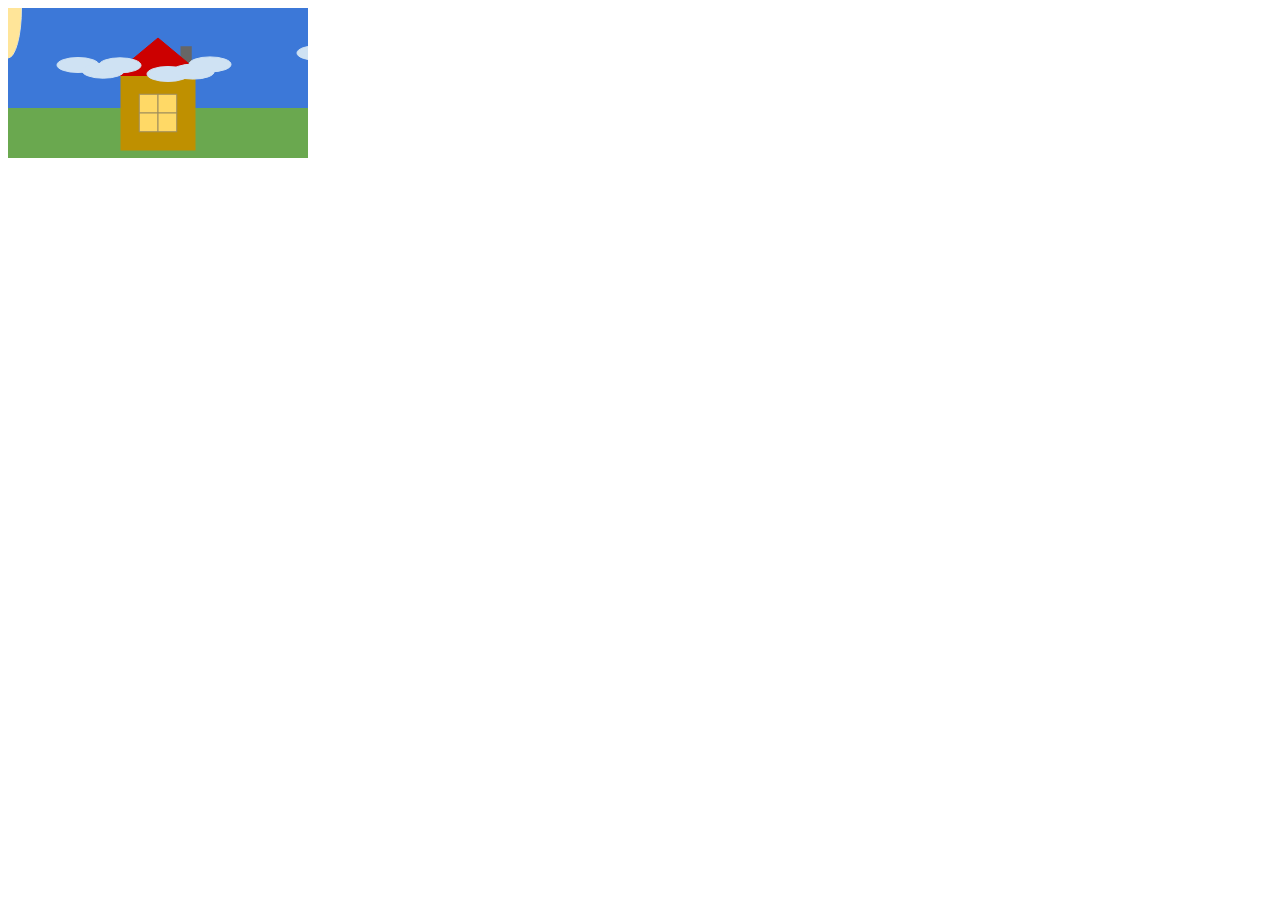
==== lb2/index.html @ f6654be0 "Added class for animation" ====
<!DOCTYPE html>
<html lang="en">
	<head>
		<meta charset="UTF-8">
		<meta name="viewport" content="width=device-width, initial-scale=1">
		<title>My house</title>
		<link rel="stylesheet" href="style/css/main.css">
	</head>
	<body>
		<canvas id="dashboard" class="dashboard"></canvas>
		<script src="js/graphic/Pen.js"></script>
		<script src="js/graphic/StaticGraphic.js"></script>
		<script src="js/graphic/AnimatedGraphic.js"></script>
		<script src="js/main.js"></script>
	</body>
</html>
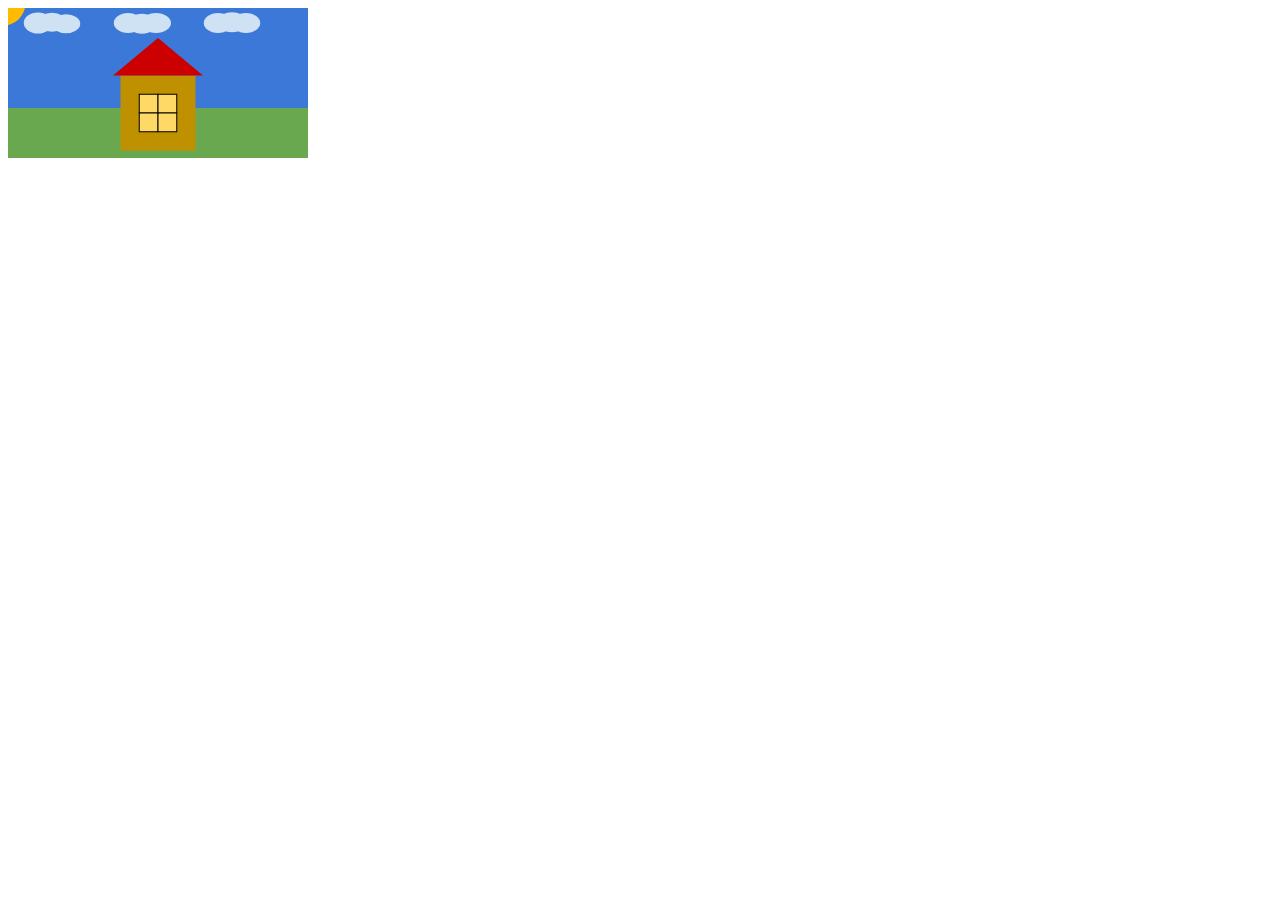
==== commit 64d99688: "In Lab 2 applied OOPparadigm" ====
--- a/lb2/index.html
+++ b/lb2/index.html
@@ -8,9 +8,14 @@
 	</head>
 	<body>
 		<canvas id="dashboard" class="dashboard"></canvas>
-		<script src="js/graphic/Pen.js"></script>
-		<script src="js/graphic/StaticGraphic.js"></script>
-		<script src="js/graphic/AnimatedGraphic.js"></script>
+		<script src="js/Entity/Rectangle.js"></script>
+		<script src="js/Entity/Triangle.js"></script>
+		<script src="js/Entity/Ellipse.js"></script>
+
+		<script src="js/Entity/Cloud.js"></script>
+		<script src="js/Entity/House.js"></script>
+		<script src="js/Entity/Sun.js"></script>
+
 		<script src="js/main.js"></script>
 	</body>
 </html>
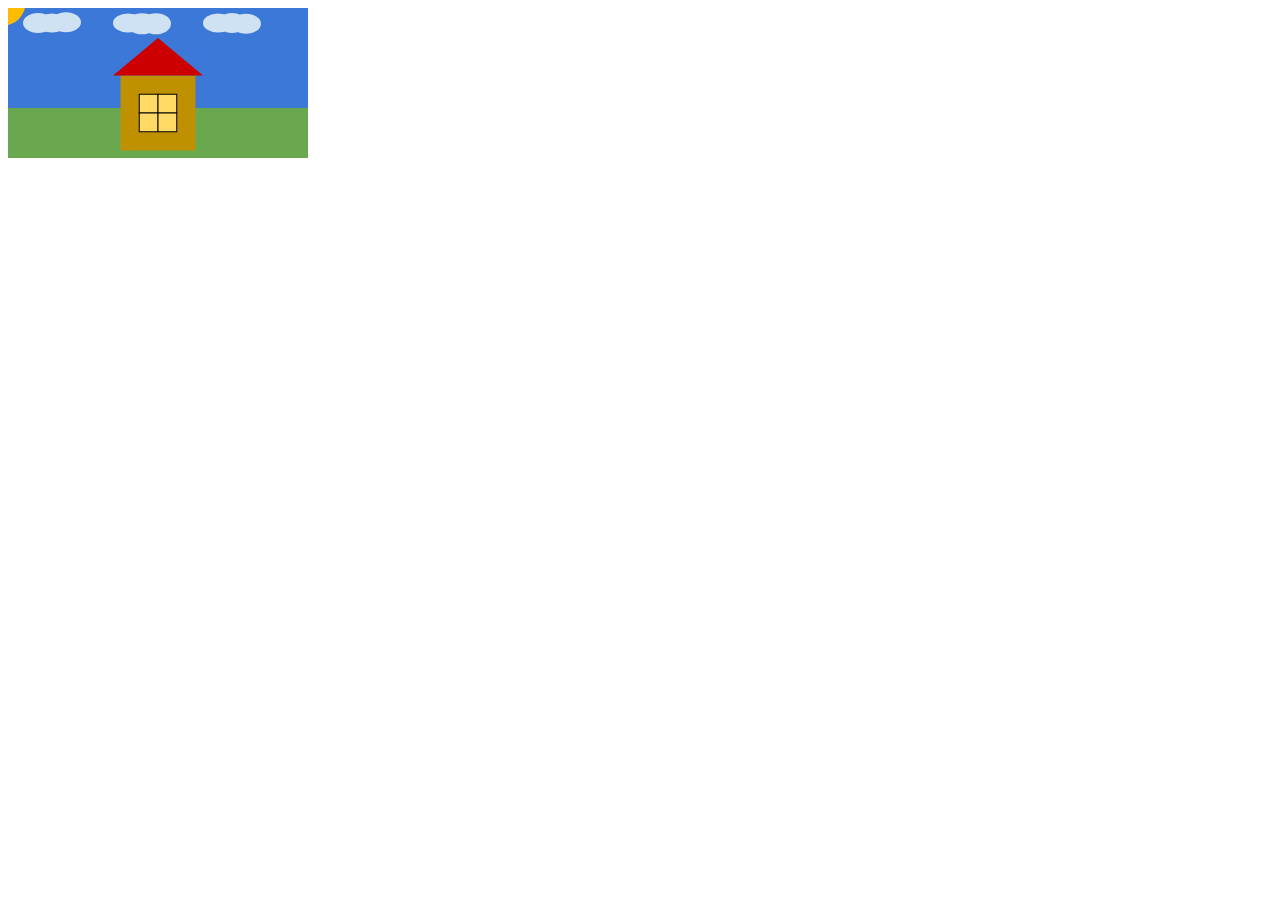
==== commit 6c201850: "Added Scene Entity" ====
--- a/lb2/index.html
+++ b/lb2/index.html
@@ -16,6 +16,8 @@
 		<script src="js/Entity/House.js"></script>
 		<script src="js/Entity/Sun.js"></script>
 
+		<script src="js/Entity/Scene.js"></script>
+
 		<script src="js/main.js"></script>
 	</body>
 </html>
